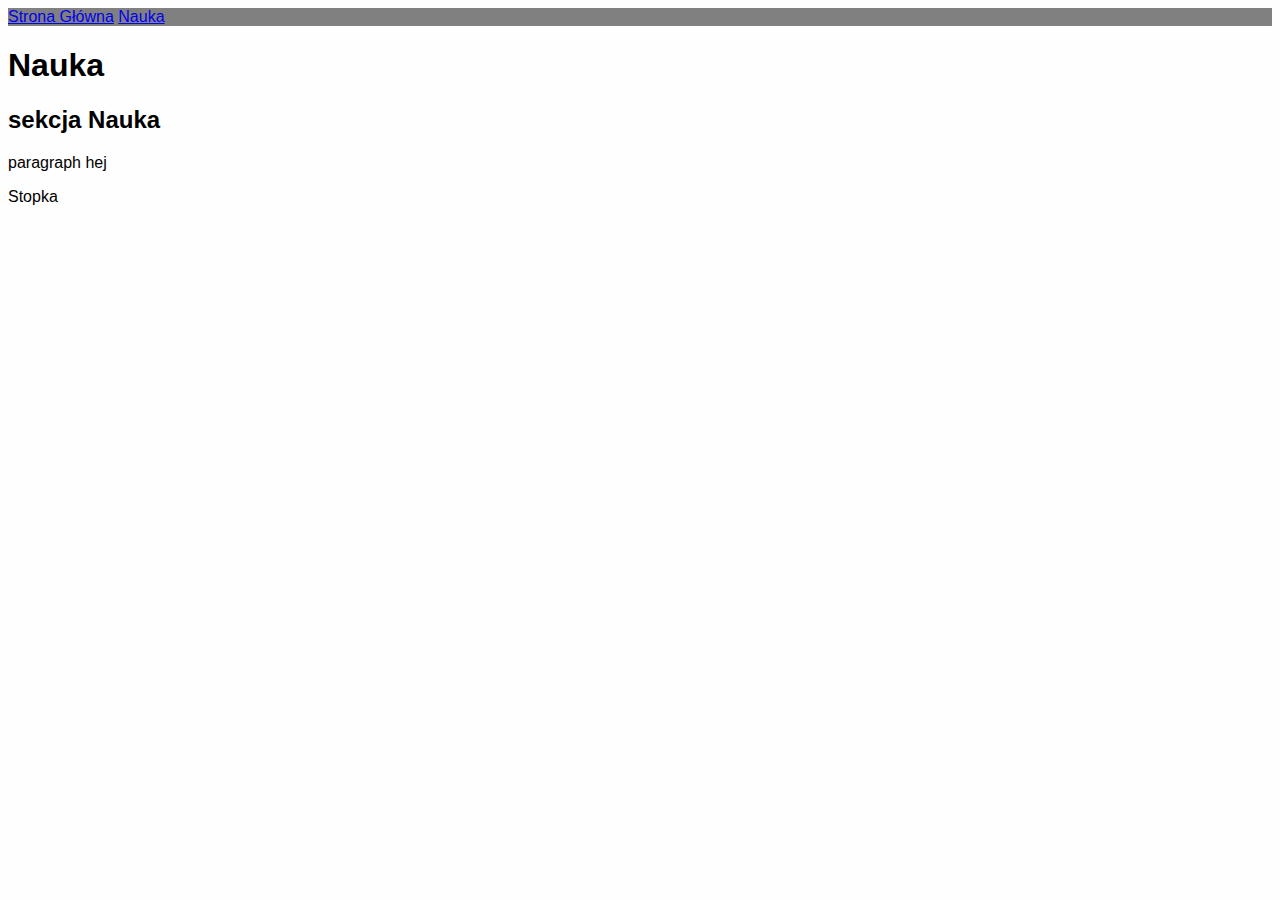
==== nauka.html @ 1265e691 "initial commit" ====
<!DOCTYPE html>
<html lang="pl">
  <head>
    <meta charset="UTF-8" />
    <meta name="viewport" content="width=device-width, initial-scale=1.0" />
    <meta http-equiv="X-UA-Compatible" content="ie=edge" />
    <link rel="stylesheet" href="style.css">
    <title>Document</title>
  </head>
  
  <body>
    <header class="header">
        <nav>
          <a href="index.html">Strona Główna</a>
          <a href="nauka.html">Nauka</a>
        </nav>
    </header>

    <main class="main">
      <header>
        <h1 class="title">Nauka</h1>
      </header>
      <section>
        <h2>sekcja Nauka</h2>
        <p>paragraph hej</p>
      </section>
    </main>

    <footer>
        <p>Stopka</p>
    </footer>
    <script src="index.js"></script>
  </body>
</html>
---- style.css ----
body {
    font-family: sans-serif;
    background-color: #fefefe;
}
  
  
.special-heading {
    color: red;
}
  
.header {
    color: violet;
    background-color: grey;
}
  
.main {
    width: 1000px;
}
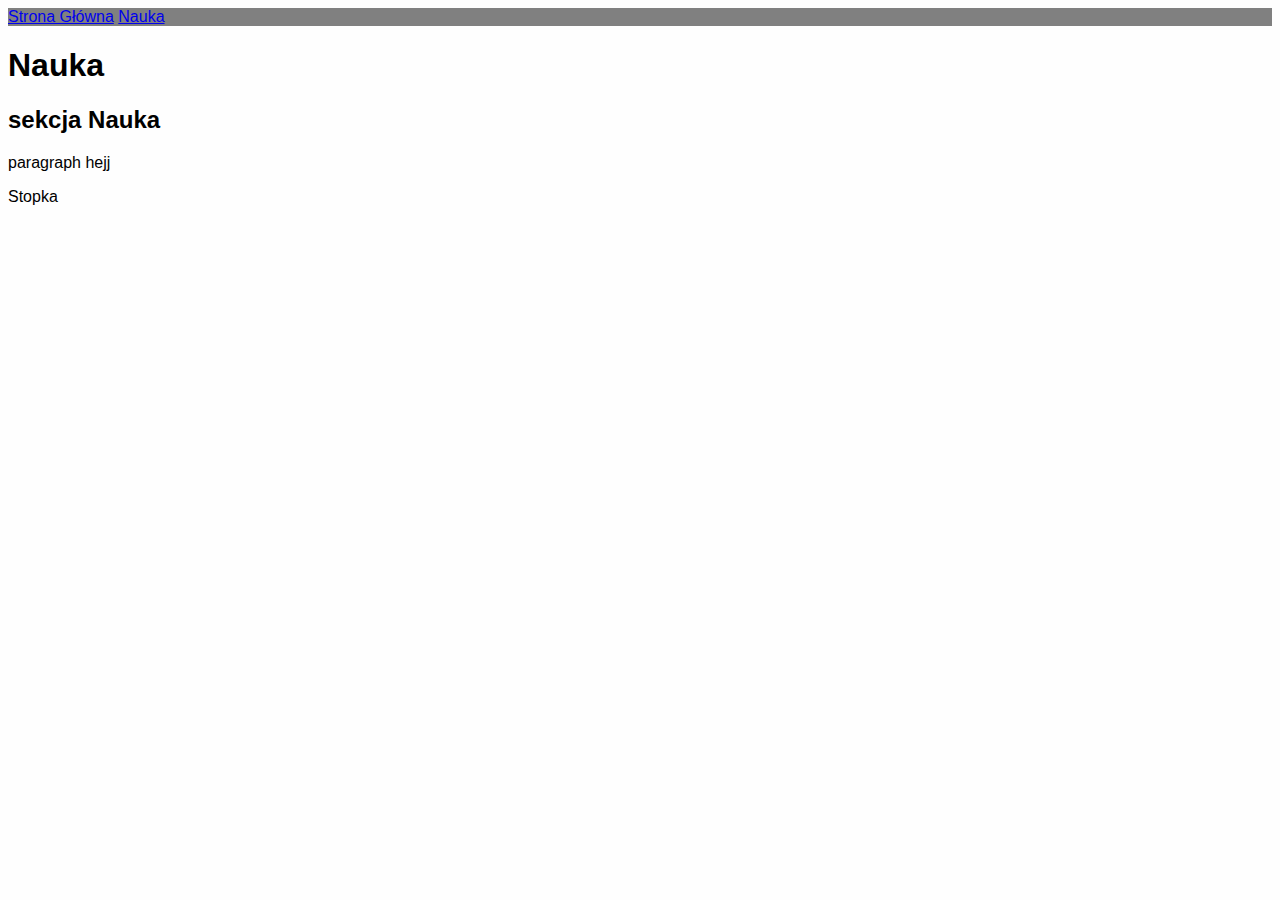
==== commit 51cff09c: "test change" ====
--- a/nauka.html
+++ b/nauka.html
@@ -22,7 +22,7 @@
       </header>
       <section>
         <h2>sekcja Nauka</h2>
-        <p>paragraph hej</p>
+        <p>paragraph hejj</p>
       </section>
     </main>
 
--- a/style.css
+++ b/style.css
@@ -1,19 +1,17 @@
 body {
-    font-family: sans-serif;
-    background-color: #fefefe;
+  font-family: sans-serif;
+  background-color: #fefefe;
 }
-  
-  
+
 .special-heading {
-    color: red;
+  color: red;
 }
-  
+
 .header {
-    color: violet;
-    background-color: grey;
+  color: violet;
+  background-color: grey;
 }
-  
+
 .main {
-    width: 1000px;
+  width: 1000px;
 }
-  